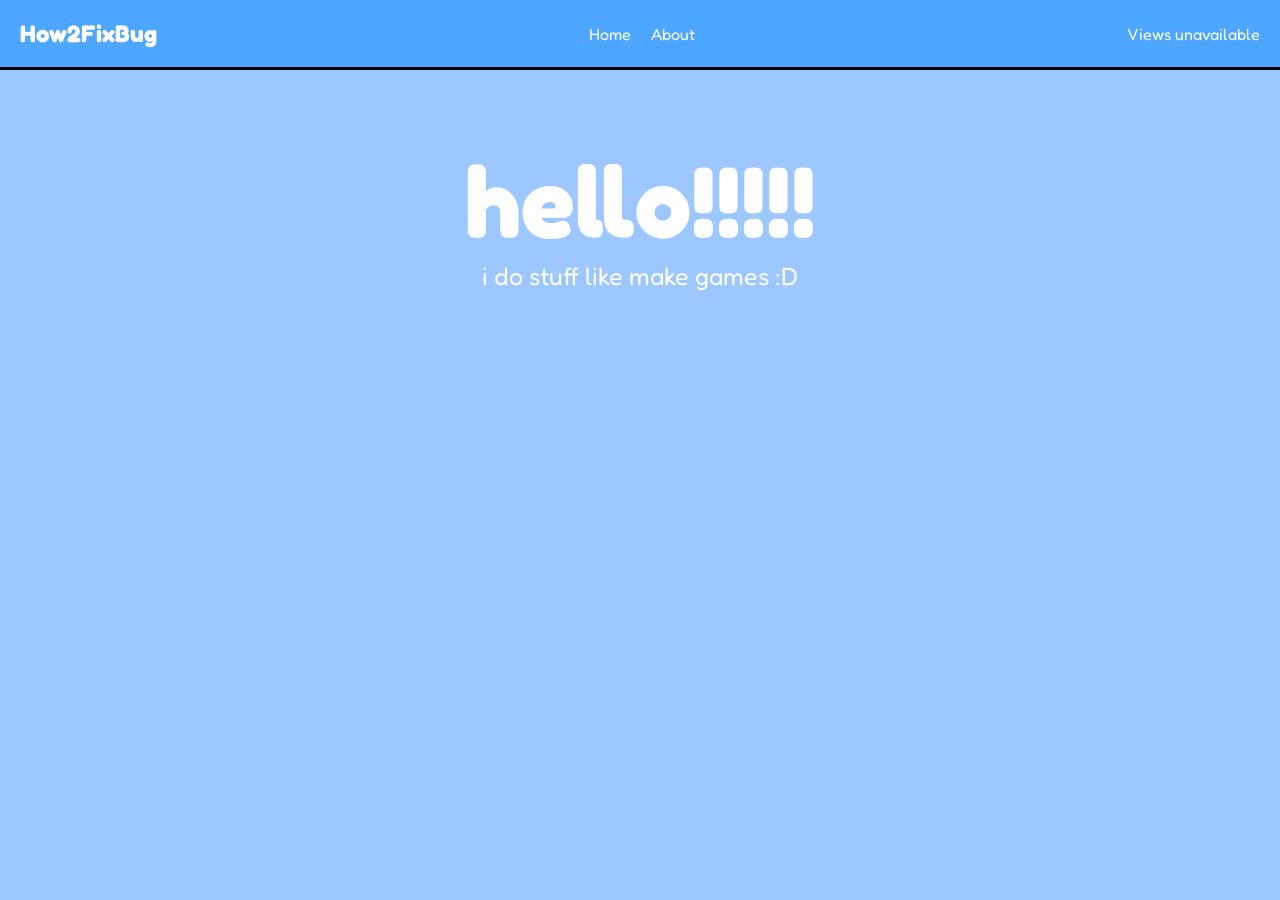
==== index.html @ 4b4e57d3 "Move views counter into topbar" ====
<!DOCTYPE html>
<html>
  <head>
    <title>How2FixBug</title>
    <link href="https://fonts.googleapis.com/css2?family=Fredoka+One&display=swap" rel="stylesheet">
    <link rel="stylesheet" href="main.css">
  </head>
  <body>
    <header class="topbar">
      <a href="/" class="logo">How2FixBug</a>

      <nav class="topbar-links">
          <a href="/">Home</a>
          <a href="/about">About</a>
      </nav>

      <p id="view-count" style="color: #ffffff; font-family: 'Fredoka One', sans-serif; font-size: 16px; white-space: nowrap;">Loading views...</p>
    </header>
    <h1 id="hello-text">hello!!!!!</h1>
    <p id="i-do-stuff">i do stuff like make games :D</p>

    <script data-goatcounter="https://how2fixbug.goatcounter.com/count"
        async src="//gc.zgo.at/count.js"></script>
    <script>
      fetch('https://how2fixbug.goatcounter.com/counter/TOTAL.json')
        .then(response => response.json())
        .then(data => {
          document.getElementById('view-count').textContent = data.count + ' Views';
        })
        .catch(() => {
          document.getElementById('view-count').textContent = 'Views unavailable';
        });
    </script>
  </body>
</html>
---- main.css ----
* {
	margin: 0;
	padding: 0;
	box-sizing: border-box;
}

html, body {
	width: 100%;
	min-height: 100%;
	background: #9cc7ff;
	padding-top: 70px;
}

.topbar {
	position: fixed;
	top: 0;
	left: 0;
	z-index: 1000000;
	width: 100%;
	height: 70px;
	display: flex;
	align-items: center;
	justify-content: space-between;
	padding: 0 20px;
	background: #4da6ff;
	border-bottom: 3px solid #000;
}

.logo {
	color: #ffffff;
	font-size: 24px;
	font-weight: bold;
	text-decoration: none;
	font-family: "Fredoka One", sans-serif;
}

.topbar-links {
	display: flex;
	align-items: center;
	gap: 20px;
	flex-shrink: 0;
	font-family: "Fredoka One", sans-serif;
}

.topbar-links a {
	color: #ffffff;
	text-decoration: none;
	font-size: 16px;
}

.topbar-links a:hover {
	color: #003b75;
}

#hello-text, #i-do-stuff {
	color: #ffffff;
	text-align: center;
	font-family: "Fredoka One", sans-serif;
}

#hello-text {
	font-size: 100px;
}

#i-do-stuff {
	font-size: 25px;
}
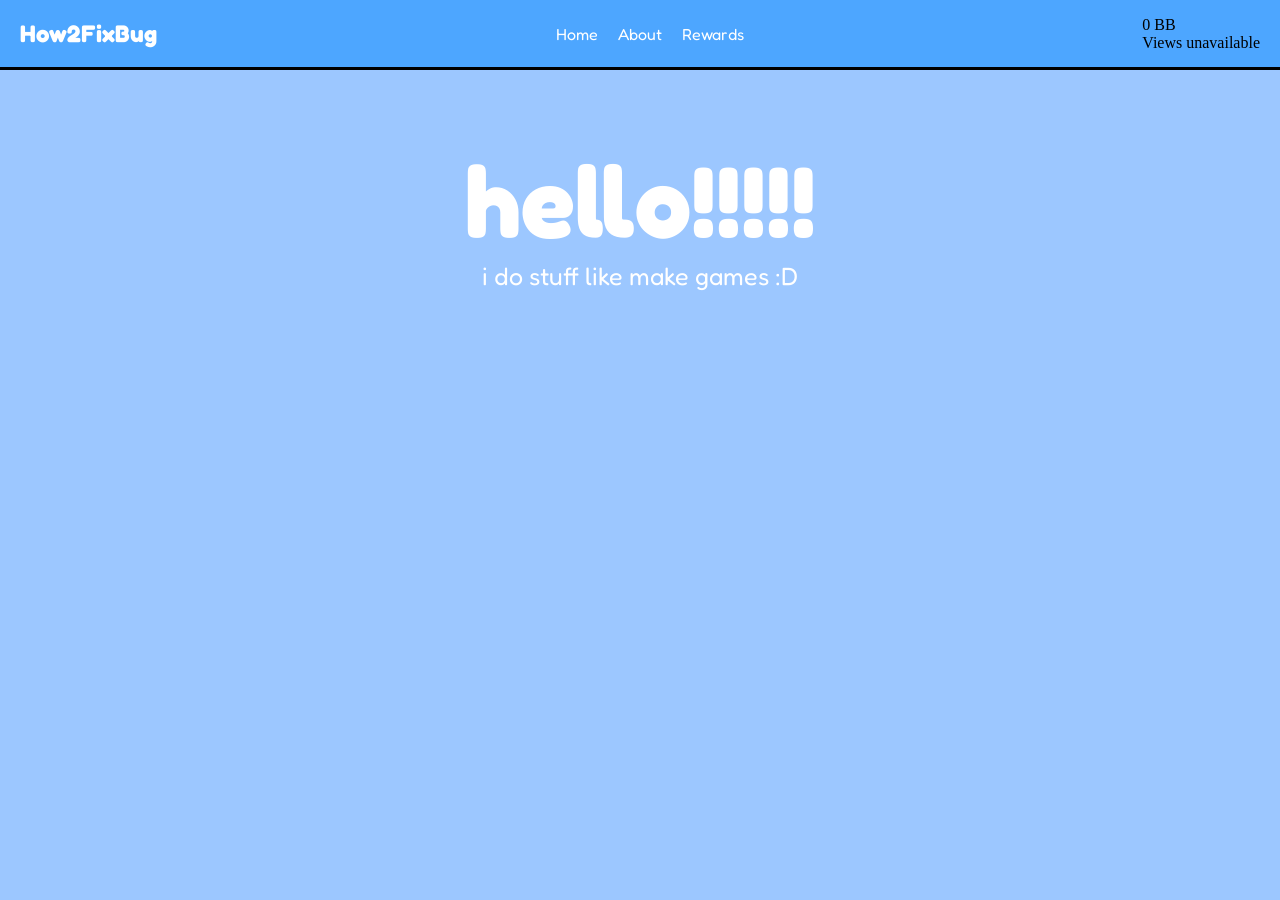
==== commit 258fc382: "Add BugBucks navigation and wallet" ====
--- a/index.html
+++ b/index.html
@@ -4,17 +4,20 @@
     <title>How2FixBug</title>
     <link href="https://fonts.googleapis.com/css2?family=Fredoka+One&display=swap" rel="stylesheet">
     <link rel="stylesheet" href="main.css">
+    <script src="/economy.js" defer></script>
   </head>
   <body>
     <header class="topbar">
       <a href="/" class="logo">How2FixBug</a>
-
       <nav class="topbar-links">
-          <a href="/">Home</a>
-          <a href="/about">About</a>
+        <a href="/">Home</a>
+        <a href="/about">About</a>
+        <a href="/rewards.html">Rewards</a>
       </nav>
-
-      <p id="view-count" style="color: #ffffff; font-family: 'Fredoka One', sans-serif; font-size: 16px; white-space: nowrap;">Loading views...</p>
+      <div class="topbar-stats">
+        <span id="bugbucks-balance">0 BB</span>
+        <p id="view-count">Loading views...</p>
+      </div>
     </header>
     <h1 id="hello-text">hello!!!!!</h1>
     <p id="i-do-stuff">i do stuff like make games :D</p>
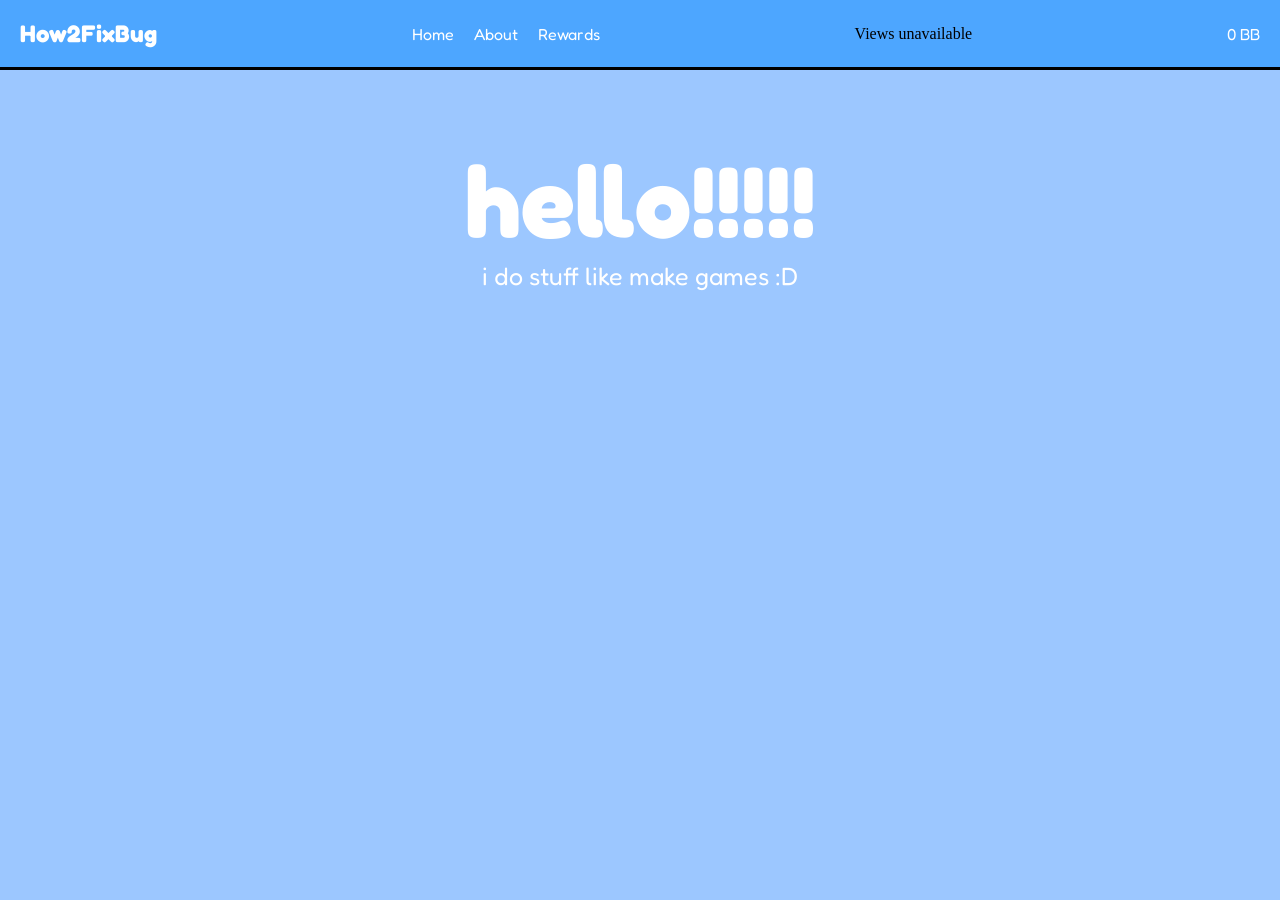
==== commit 9b8b4898: "Center view counter independently in topbar" ====
--- a/index.html
+++ b/index.html
@@ -14,9 +14,9 @@
         <a href="/about">About</a>
         <a href="/rewards.html">Rewards</a>
       </nav>
+      <p id="view-count">Loading views...</p>
       <div class="topbar-stats">
         <span id="bugbucks-balance">0 BB</span>
-        <p id="view-count">Loading views...</p>
       </div>
     </header>
     <h1 id="hello-text">hello!!!!!</h1>
--- a/main.css
+++ b/main.css
@@ -66,3 +66,20 @@
 	font-size: 25px;
 }
 
+.topbar-stats {
+  display: flex;
+  align-items: center;
+  gap: 18px;
+  color: #ffffff;
+  font-family: "Fredoka One", sans-serif;
+  white-space: nowrap;
+}
+.topbar-stats p { font-size: 16px; }
+#bugbucks-balance { font-size: 16px; }
+@media (max-width: 650px) {
+  .topbar { padding: 0 10px; }
+  .logo { font-size: 18px; }
+  .topbar-links { gap: 10px; }
+  .topbar-links a, .topbar-stats { font-size: 12px; }
+  .topbar-stats p { display: none; }
+}
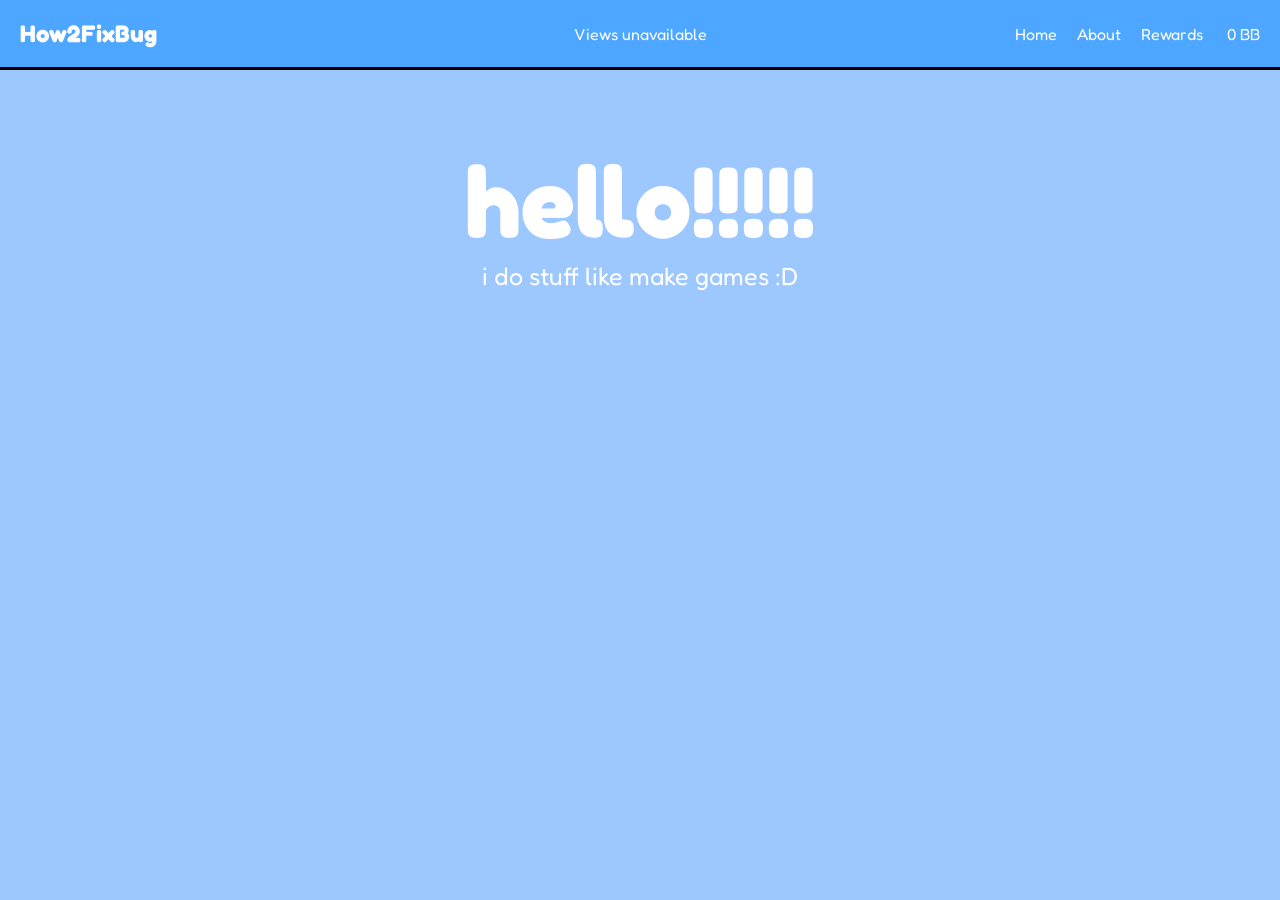
==== commit 961e711b: "Use clean rewards URL in site navigation" ====
--- a/index.html
+++ b/index.html
@@ -12,7 +12,7 @@
       <nav class="topbar-links">
         <a href="/">Home</a>
         <a href="/about">About</a>
-        <a href="/rewards.html">Rewards</a>
+        <a href="/rewards">Rewards</a>
       </nav>
       <p id="view-count">Loading views...</p>
       <div class="topbar-stats">
--- a/main.css
+++ b/main.css
@@ -39,6 +39,7 @@
 	align-items: center;
 	gap: 20px;
 	flex-shrink: 0;
+	margin-left: auto;
 	font-family: "Fredoka One", sans-serif;
 }
 
@@ -70,6 +71,7 @@
   display: flex;
   align-items: center;
   gap: 18px;
+  margin-left: 24px;
   color: #ffffff;
   font-family: "Fredoka One", sans-serif;
   white-space: nowrap;
@@ -82,4 +84,19 @@
   .topbar-links { gap: 10px; }
   .topbar-links a, .topbar-stats { font-size: 12px; }
   .topbar-stats p { display: none; }
+  #view-count { display: none; }
 }
+
+/* Keep the asynchronously loaded view count centered without moving the other header items. */
+#view-count {
+  position: absolute;
+  left: 50%;
+  top: 50%;
+  transform: translate(-50%, -50%);
+  margin: 0;
+  color: #ffffff;
+  font-family: "Fredoka One", sans-serif;
+  font-size: 16px;
+  white-space: nowrap;
+  pointer-events: none;
+}
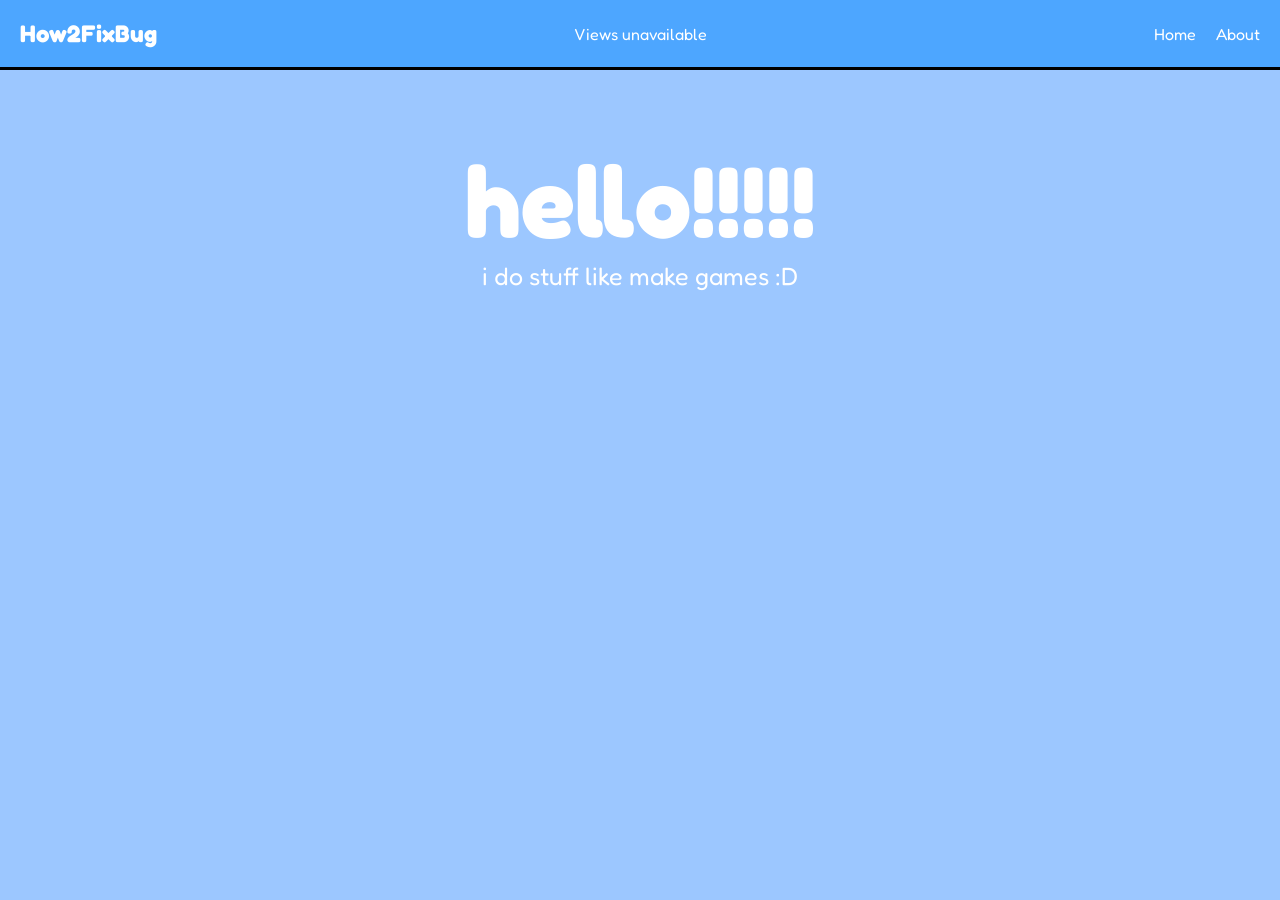
==== commit f2ff1bed: "Remove BugBucks references" ====
--- a/index.html
+++ b/index.html
@@ -4,7 +4,6 @@
     <title>How2FixBug</title>
     <link href="https://fonts.googleapis.com/css2?family=Fredoka+One&display=swap" rel="stylesheet">
     <link rel="stylesheet" href="main.css">
-    <script src="/economy.js" defer></script>
   </head>
   <body>
     <header class="topbar">
@@ -12,12 +11,8 @@
       <nav class="topbar-links">
         <a href="/">Home</a>
         <a href="/about">About</a>
-        <a href="/rewards">Rewards</a>
       </nav>
       <p id="view-count">Loading views...</p>
-      <div class="topbar-stats">
-        <span id="bugbucks-balance">0 BB</span>
-      </div>
     </header>
     <h1 id="hello-text">hello!!!!!</h1>
     <p id="i-do-stuff">i do stuff like make games :D</p>
--- a/main.css
+++ b/main.css
@@ -100,3 +100,42 @@
   white-space: nowrap;
   pointer-events: none;
 }
+
+
+/* Equipped BugBucks cosmetics */
+.player-name-tag {
+  display: inline-flex;
+  align-items: center;
+  margin-left: 9px;
+  padding: 3px 9px;
+  border: 1px solid #ffffff;
+  border-radius: 5px;
+  background: #087be8;
+  color: #ffffff;
+  font: 13px "Fredoka One", sans-serif;
+  line-height: 1.2;
+  white-space: nowrap;
+}
+@media (max-width: 650px) {
+  .player-name-tag {
+    margin-left: 5px;
+    padding: 2px 6px;
+    font-size: 10px;
+  }
+}
+
+
+.player-name-tag--blue {
+  background: #087be8;
+  color: #ffffff;
+}
+.player-name-tag--hunter {
+  background: #174b35;
+  color: #ffffff;
+}
+.player-name-tag--golden {
+  background: #f4c542;
+  border-color: #9b7410;
+  color: #493400;
+  font-style: italic;
+}
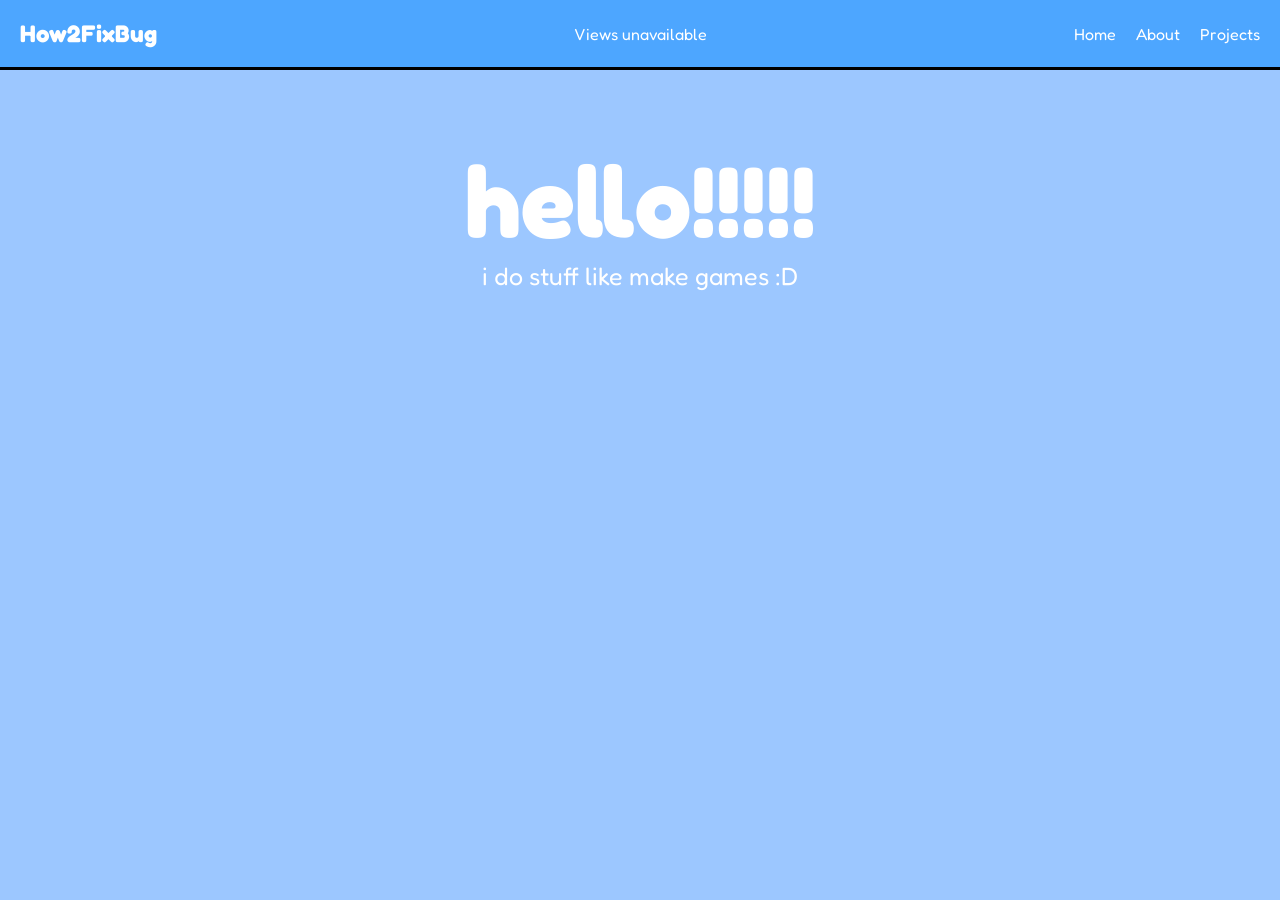
==== commit 6f85ee33: "Add Projects navigation link" ====
--- a/index.html
+++ b/index.html
@@ -11,6 +11,7 @@
       <nav class="topbar-links">
         <a href="/">Home</a>
         <a href="/about">About</a>
+        <a href="/projects">Projects</a>
       </nav>
       <p id="view-count">Loading views...</p>
     </header>
--- a/main.css
+++ b/main.css
@@ -67,23 +67,11 @@
 	font-size: 25px;
 }
 
-.topbar-stats {
-  display: flex;
-  align-items: center;
-  gap: 18px;
-  margin-left: 24px;
-  color: #ffffff;
-  font-family: "Fredoka One", sans-serif;
-  white-space: nowrap;
-}
-.topbar-stats p { font-size: 16px; }
-#bugbucks-balance { font-size: 16px; }
 @media (max-width: 650px) {
   .topbar { padding: 0 10px; }
   .logo { font-size: 18px; }
   .topbar-links { gap: 10px; }
-  .topbar-links a, .topbar-stats { font-size: 12px; }
-  .topbar-stats p { display: none; }
+  .topbar-links a { font-size: 12px; }
   #view-count { display: none; }
 }
 
@@ -100,42 +88,3 @@
   white-space: nowrap;
   pointer-events: none;
 }
-
-
-/* Equipped BugBucks cosmetics */
-.player-name-tag {
-  display: inline-flex;
-  align-items: center;
-  margin-left: 9px;
-  padding: 3px 9px;
-  border: 1px solid #ffffff;
-  border-radius: 5px;
-  background: #087be8;
-  color: #ffffff;
-  font: 13px "Fredoka One", sans-serif;
-  line-height: 1.2;
-  white-space: nowrap;
-}
-@media (max-width: 650px) {
-  .player-name-tag {
-    margin-left: 5px;
-    padding: 2px 6px;
-    font-size: 10px;
-  }
-}
-
-
-.player-name-tag--blue {
-  background: #087be8;
-  color: #ffffff;
-}
-.player-name-tag--hunter {
-  background: #174b35;
-  color: #ffffff;
-}
-.player-name-tag--golden {
-  background: #f4c542;
-  border-color: #9b7410;
-  color: #493400;
-  font-style: italic;
-}
